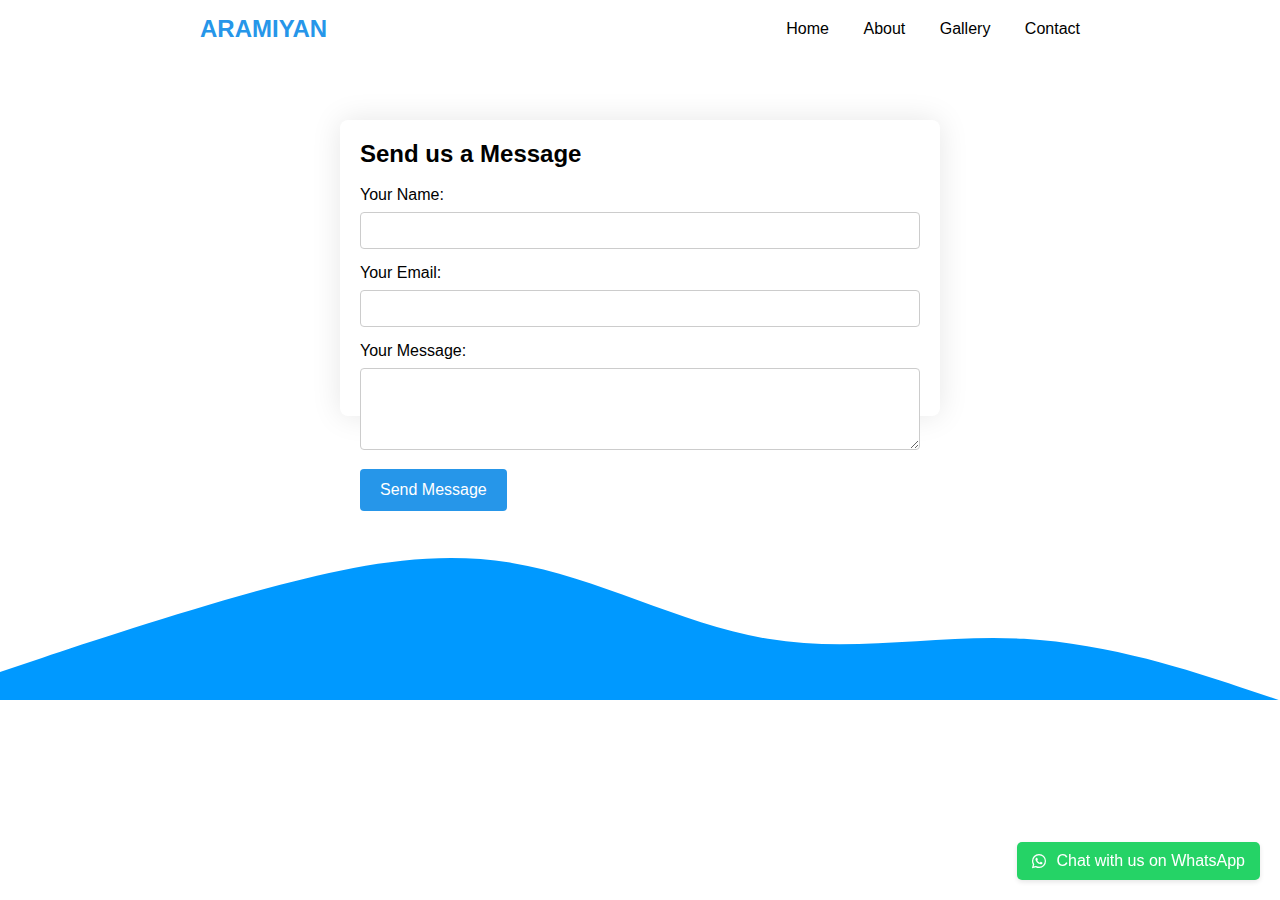
==== contact.html @ 462bb574 "first commit" ====
<!DOCTYPE html>
<html lang="en">
<head>
    <meta charset="UTF-8">
    <meta name="viewport" content="width=device-width, initial-scale=1.0">
    <title>Kontak whatsapp</title>
    <link rel="stylesheet" href="src/style.css" />
    <link rel="stylesheet"href="https://cdnjs.cloudflare.com/ajax/libs/font-awesome/5.14.0/css/all.min.css"/>
</head>
<body>
    <header>
        <a style="color: #2696e9;" href="index.html" class="brand">Aramiyan</a>
        <div class="menu-btn"></div>
        <div class="navigation">
          <div class="navigation-items">
            <a style="color: black;" href="index.html">Home</a>
            <a style="color: black;" href="about.html">About</a>
            <a style="color: black;" href="gallery.html">Gallery</a>
            <a style="color: black;" href="contact.html">Contact</a>
          </div>
        </div>
        </header>
        <!-- Form Section -->
    <section class="contact-form">
        <h2>Send us a Message</h2>
        <form action="#" method="post" id="messageForm"><br>
          <label for="name">Your Name:</label>
          <input type="text" id="name" name="name" required>
  
          <label for="email">Your Email:</label>
          <input type="email" id="email" name="email" required>
  
          <label for="message">Your Message:</label>
          <textarea id="message" name="message" rows="4" required></textarea>
  
          <button type="submit">Send Message</button>
        </form>
      </section>
    <!-- WhatsApp Button -->
<div class="whatsapp-button">
    <a href="https://api.whatsapp.com/send/?phone=6289510705016&text&type=phone_number&app_absent=0" target="_blank">
      <i class="fab fa-whatsapp"></i> Chat with us on WhatsApp
    </a>
  </div>
  <footer>  <svg xmlns="http://www.w3.org/2000/svg" viewBox="0 0 1440 320"><path fill="#0099ff" fill-opacity="1" d="M0,288L48,272C96,256,192,224,288,197.3C384,171,480,149,576,165.3C672,181,768,235,864,250.7C960,267,1056,245,1152,250.7C1248,256,1344,288,1392,304L1440,320L1440,320L1392,320C1344,320,1248,320,1152,320C1056,320,960,320,864,320C768,320,672,320,576,320C480,320,384,320,288,320C192,320,96,320,48,320L0,320Z"></path></svg>
  </footer>
  <script type="text/javascript">
    //Javascript of responsive navigation menu
    const menuBtn = document.querySelector(".menu-btn");
    const navigation = document.querySelector(".navigation");

    menuBtn.addEventListener("click", () => {
      menuBtn.classList.toggle("active");
      navigation.classList.toggle("active");
    });

    //Javascript buat navigasi video slide
    const btns = document.querySelectorAll(".nav-btn");
    const slides = document.querySelectorAll(".video-slide");
    const contents = document.querySelectorAll(".content");

    var sliderNav = function(manual){
      btns.forEach((btn) => {
        btn.classList.remove("active");
      });

      slides.forEach((slide) => {
        slide.classList.remove("active");
      });

      contents.forEach((content) => {
        content.classList.remove("active");
      });

      btns[manual].classList.add("active");
      slides[manual].classList.add("active");
      contents[manual].classList.add("active");
    }

    btns.forEach((btn, i) => {
      btn.addEventListener("click", () => {
        sliderNav(i);
      });
    });

  </script>
</body>
</html>
---- src/style.css ----
* {
  margin: 0;
  padding: 0;
  box-sizing: border-box;
  font-family: "Poppins", sans-serif;
}

header {
  z-index: 999;
  position: absolute;
  top: 0;
  left: 0;
  width: 100%;
  display: flex;
  justify-content: space-between;
  align-items: center;
  padding: 15px 200px;
  transition: 0.5s ease;
}

header .brand {
  color: #fff;
  font-size: 1.5em;
  font-weight: 700;
  text-transform: uppercase;
  text-decoration: none;
}

header .navigation {
  position: relative;
}

header .navigation .navigation-items a {
  position: relative;
  color: #fff;
  font-size: 1em;
  font-weight: 500;
  text-decoration: none;
  margin-left: 30px;
  transition: 0.3s ease;
}

header .navigation .navigation-items a:before {
  content: "";
  position: absolute;
  background: black;
  width: 0;
  height: 3px;
  bottom: 0;
  left: 0;
  transition: 0.3s ease;
}

header .navigation .navigation-items a:hover:before {
  width: 100%;
}

section {
  padding: 100px 200px;
}

.home {
  position: relative;
  width: 100%;
  min-height: 100vh;
  display: flex;
  justify-content: center;
  flex-direction: column;
  background: #2696e9;
}

.home:before {
  z-index: 777;
  content: '';
  position: absolute;
  background: rgba(29, 120, 162, 0.368);
  width: 100%;
  height: 100%;
  top: 0;
  left: 0;
}

.home .content {
  z-index: 888;
  color: #fff;
  width: 70%;
  margin-top: 50px;
  display: none;
}

.home .content.active{
  display: block;
}

.home .content h1 {
  font-size: 4em;
  font-weight: 900;
  text-transform: uppercase;
  letter-spacing: 5px;
  line-height: 75px;
  margin-bottom: 40px;
}

.home .content h1 span {
  font-size: 1.2em;
  font-weight: 600;
}

.home .content p {
  margin-bottom: 65px;
}

.home .content a {
  background: #fff;
  padding: 15px 35px;
  color: #1680ac;
  font-size: 1.1em;
  font-weight: 500;
  text-decoration: none;
  border-radius: 2px;
}

.home .media-icons {
  z-index: 888;
  position: absolute;
  right: 40px;
  display: flex;
  flex-direction: column;
  transform: 0.5s ease;
}

.home .media-icons a {
  color: #fff;
  font-size: 1.6em;
  transition: 0.3s ease;
}

.home .media-icons a:not(:last-child) {
  margin-bottom: 20px;
}

.home .media-icons a:hover {
  transform: scale(1.3);
}

.home video{
z-index: 000;
position: absolute;
top: 0;
left: 0;
width: 100%;
height: 100%;
object-fit: cover;
}

.slider-navigation{
  z-index: 888;
  position: relative;
  display: flex;
  justify-content: center;
  align-items: center;
  transform: translateY(80px);
  margin-bottom: 12px;
}

.slider-navigation .nav-btn{
  width: 12px;
  height: 12px;
  background: #fff;
  border-radius: 50%;
  cursor: pointer;
  box-shadow: 0 0 2px rgba(255, 255, 255, 0.5);
  transition: 0.3s ease;
}

.slider-navigation .nav-btn.active{
  background: #2696e9;
}

.slider-navigation .nav-btn:not(:last-child){
  margin-right:  20px;
}

.slider-navigation .nav-btn:hover{
  transform: scale(1.2);
}

.video-slide{
  position: absolute;
  width: 100%;
  clip-path: circle(0.3% at 0 51%);
}

.video-slide.active{
  clip-path: circle(150% at 0 50%);
  transition: 2s ease;
  transition-property: clip-path;
}

@media (max-width: 1040px) {
  header {
    padding: 15px 20px;
  }
  section {
    padding: 100px 20px;
  }

  .home .media-icons{
    right: 15px;
  }

  header .navigation{
    display: none;
  }

  header .navigation.active{
    position: fixed;
    width: 100%;
    height: 100vh;
    top: 0;
    left: 0;
    display: flex;
    justify-content: center;
    align-items: center;
    background: rgba(1, 1, 1, 0.5);
  }

  header .navigation .navigation-items a{
    color: #222;
    font-size: 1.2em;
    margin: 20px;
  }

  header .navigation .navigation-items a:before{
    background: #222;
    height: 5px;
  }

  header .navigation.active .navigation-items{
    background: #fff;
    width: 600px;
    max-width: 600px;
    margin: 20px;
    padding: 40px;
    display: flex;
    flex-direction: column;
    align-items: center;
    border-radius: 5px;
    box-shadow: 0 5px 25px rgb(1 1 1 / 20%);
  } 
  
  .menu-btn{
    background: url(menu.png)no-repeat;
    border-radius: 20px;
    background-color: black;
    background-size: 30px;
    background-position: center;
    width: 37px;
    height: 36px;
    cursor: pointer;
    transition: 0.3s ease;
  }
  .menu-btn.active{
    z-index: 999;
    background: url(close.png)no-repeat;
    background-color: black;
    background-size: 20px;
    background-position: center;
    transition: 0.3s ease;
  }
  
}

/* About Page Styles */
.about {
  background: #fff;
  padding: 100px 50px;
  text-align: center;
  max-height: 450px;
}

.about-content {
  max-width: 600px;
  margin: 0 auto;
}

.about h2 {
  color: #2696e9;
  font-size: 2.5em;
  font-weight: 700;
  margin-bottom: 30px;
}

.about video{
  z-index: 000;
  position: absolute;
  top: 0;
  left: 0;
  width: 100%;
  height: 100%;
  object-fit: cover;
  }

  .video-slide{
    position: absolute;
    width: 100%;
    clip-path: circle(0.3% at 0 51%);
  }
  
  .video-slide.active{
    clip-path: circle(150% at 0 50%);
    transition: 2s ease;
    transition-property: clip-path;
  }
  

.about p {
  color: #333;
  font-size: 1.1em;
  line-height: 1.6;
  margin-bottom: 20px;
}

/* Responsive Styles for About Page */
@media (max-width: 1040px) {
  .about {
    padding: 100px 20px;
  }

  .about-content {
    padding: 0 20px;
  }
}

/* WhatsApp Button Styles */
.whatsapp-button {
  position: fixed;
  bottom: 20px;
  right: 20px;
}

.whatsapp-button a {
  display: flex;
  align-items: center;
  background-color: #25d366; /* WhatsApp green color */
  color: #fff;
  padding: 10px 15px;
  border-radius: 5px;
  text-decoration: none;
  box-shadow: 0 2px 5px rgba(0, 0, 0, 0.1);
  transition: background-color 0.3s ease;
}

.whatsapp-button a:hover {
  background-color: #128c7e; /* Darker green on hover */
}

.whatsapp-button i {
  margin-right: 10px;
}

.contact-form {
  padding: 20px;
  max-width: 600px;
  max-height: 296px;
  margin: 0 auto;
  padding: 20px;
  background: #fff;
  border-radius: 8px;
  box-shadow: 0 0 30px rgba(0, 0, 0, 0.1);
  margin-top: 120px;
}

.contact-form label {
  display: block;
  margin-bottom: 8px;
}

.contact-form input,
.contact-form textarea {
  width: 100%;
  padding: 10px;
  margin-bottom: 15px;
  border: 1px solid #ccc;
  border-radius: 4px;
  box-sizing: border-box;
}

.contact-form textarea {
  resize: vertical;
}

.contact-form button {
  background-color: #2696e9;
  color: #fff;
  padding: 12px 20px;
  border: none;
  border-radius: 4px;
  cursor: pointer;
  font-size: 1em;
}

.contact-form button:hover {
  background-color: #1680ac;
}

.gallery {
  display: flex;
  flex-wrap: wrap;
  gap: 20px;
  justify-content: space-between;
  max-width: 1200px;
  margin: 0 auto;
  padding: 50px 20px;
}

.gallery-card {
  width: calc(50% - 10px); /* Adjust the width to leave a gap between cards */
  background: #fff;
  border: 1px solid #e0e0e0;
  border-radius: 8px;
  overflow: hidden;
  box-shadow: 0 0 10px rgba(0, 0, 0, 0.1);
  transition: transform 0.3s ease;
}

.gallery-card:hover {
  transform: scale(1.05);
}

.gallery-card a {
  text-decoration: none; /* Remove underline from link */
  color: inherit; /* Inherit text color from parent */
  display: block; /* Make the link fill the entire card */
}
.gallery-card img {
  width: 100%;
  height: auto;
  border-bottom: 1px solid #e0e0e0;
}

.gallery-card-content {
  padding: 20px;
}

.gallery-card h3 {
  font-size: 1.5em;
  margin-bottom: 10px;
}

.gallery-card p {
  color: #666;
  font-size: 1em;
  line-height: 1.4;
}
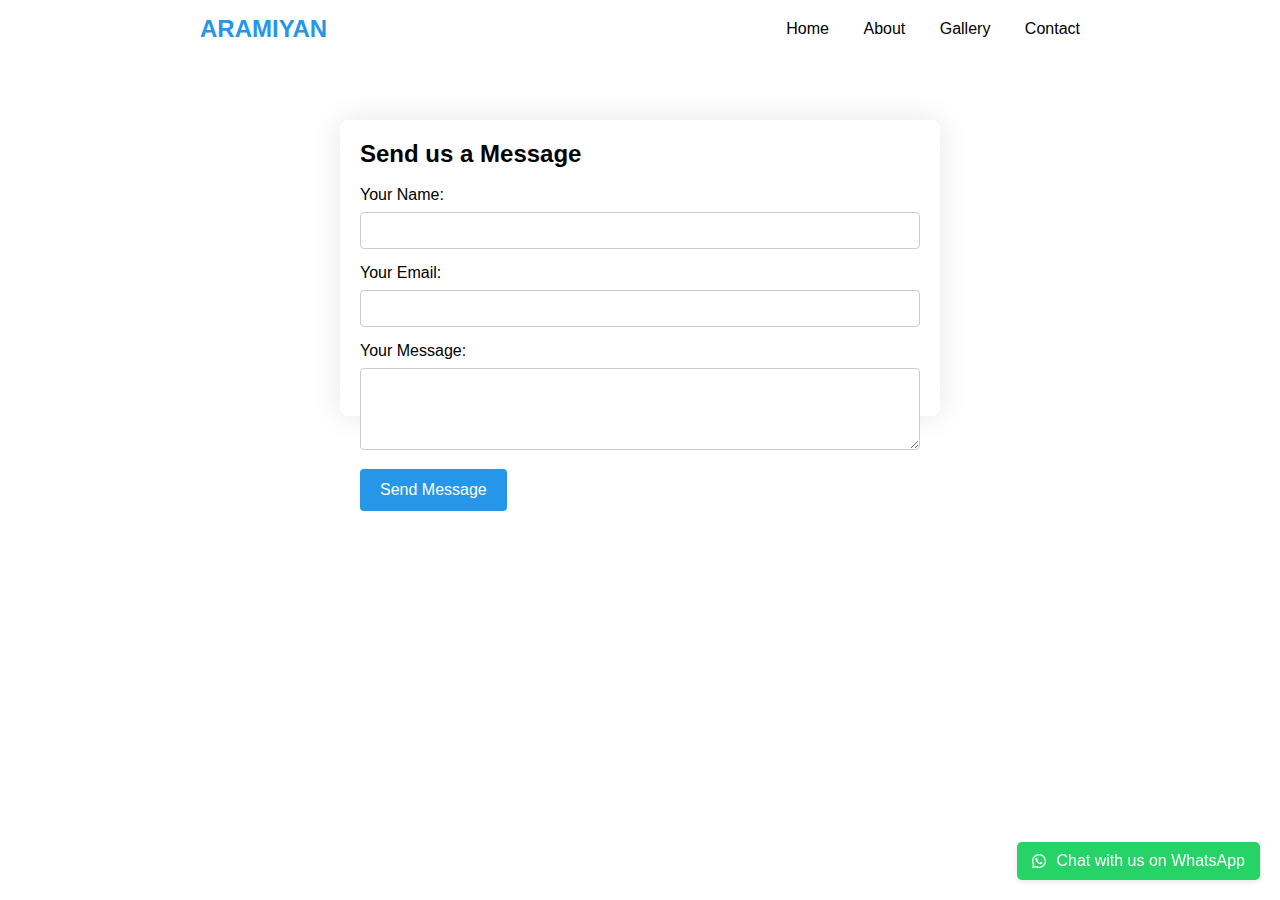
==== commit 7ce40a49: "Update contact.html" ====
--- a/contact.html
+++ b/contact.html
@@ -42,8 +42,6 @@
       <i class="fab fa-whatsapp"></i> Chat with us on WhatsApp
     </a>
   </div>
-  <footer>  <svg xmlns="http://www.w3.org/2000/svg" viewBox="0 0 1440 320"><path fill="#0099ff" fill-opacity="1" d="M0,288L48,272C96,256,192,224,288,197.3C384,171,480,149,576,165.3C672,181,768,235,864,250.7C960,267,1056,245,1152,250.7C1248,256,1344,288,1392,304L1440,320L1440,320L1392,320C1344,320,1248,320,1152,320C1056,320,960,320,864,320C768,320,672,320,576,320C480,320,384,320,288,320C192,320,96,320,48,320L0,320Z"></path></svg>
-  </footer>
   <script type="text/javascript">
     //Javascript of responsive navigation menu
     const menuBtn = document.querySelector(".menu-btn");
@@ -85,4 +83,4 @@
 
   </script>
 </body>
-</html>+</html>
